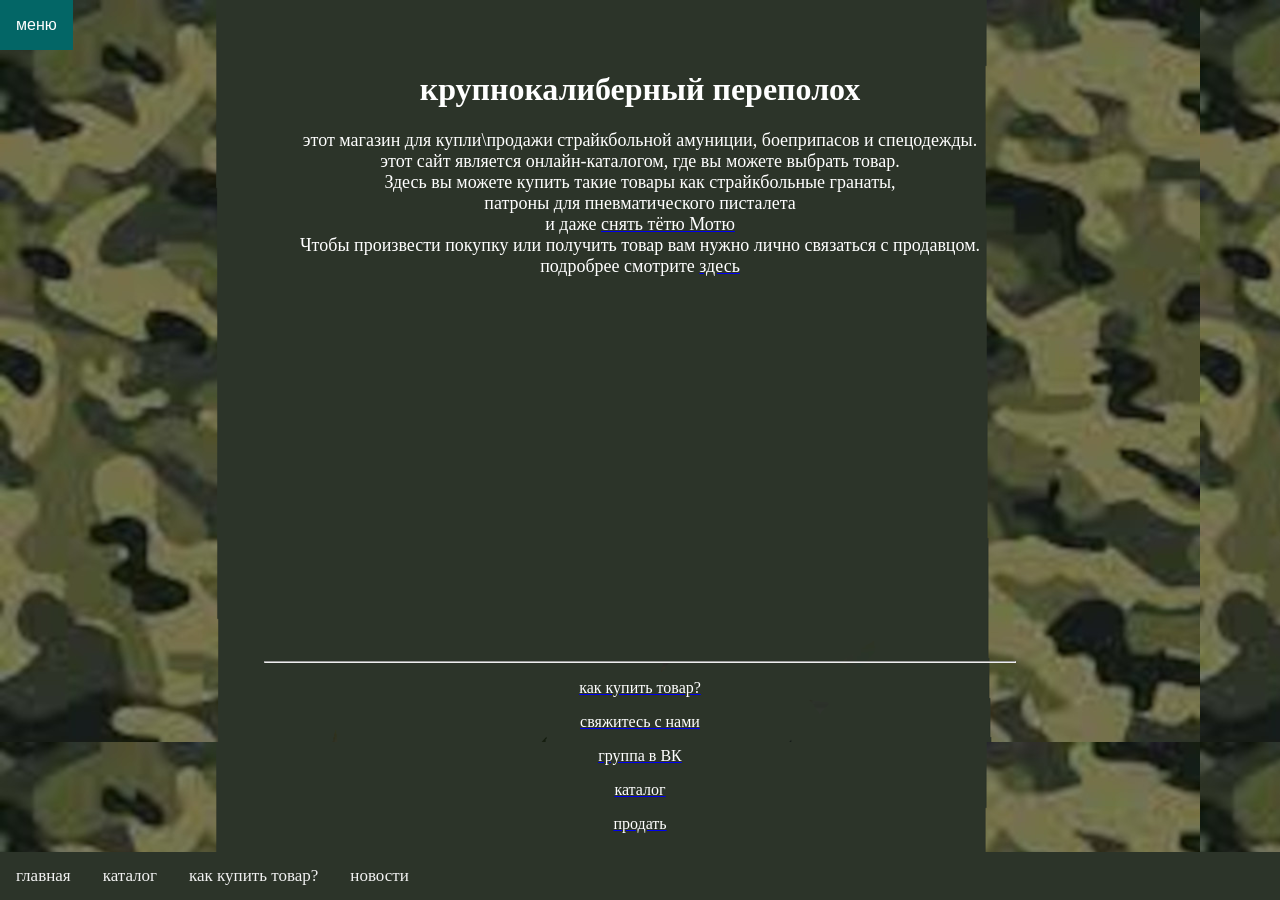
==== index.html @ 039e904c "Add files via upload" ====
<!DOCTYPE html>
<html>
<head>
	<link rel="stylesheet" href="style.css">
	<link rel="shortcut icon" href="icon.jpeg">
	<title>"крупнокалиберный переполох"|магазин страйкбольных боеприпасов и амуниции</title>
	<meta charset = "utf-8">
	<meta name="viewport" content="width=device-width, initial-scale=1">

</head>

<body bgcolor="#666633">
	
<div class="dropdown">
<button onclick="myFunction()" class="dropbtn">меню</button>
  <div id="myDropdown" class="dropdown-content">
    <a href="catalog.html">каталог</a>
    <a href="contact.html">контакты</a>
    <a href="how.html">как купить товар?</a>
    <a href="faq.html">ЧАВО</a>
    <a href="vk">группа в ВК</a>
    <a href="news.html">новости</a>
    <a href="sell.html">продать</a>
  </div>
</div>

<div class="navbar">
  <a href="index.html">главная</a>
  <a href="catalog.html">каталог</a>
  <a href="how.html">как купить товар?</a>
  <a href="news.html">новости</a>  
</div>


<script>
function myFunction() {
    document.getElementById("myDropdown").classList.toggle("show");
}

// Close the dropdown if the user clicks outside of it
window.onclick = function(event) {
  if (!event.target.matches('.dropbtn')) {

    var dropdowns = document.getElementsByClassName("dropdown-content");
    var i;
    for (i = 0; i < dropdowns.length; i++) {
      var openDropdown = dropdowns[i];
      if (openDropdown.classList.contains('show')) {
        openDropdown.classList.remove('show');
      }
    }
  }
}
</script>
<br> 
<h1 align="center"> <font color="white">крупнокалиберный переполох</font></h1>
<p align="center";>
	<font size="4", color="white">
	этот магазин для купли\продажи страйкбольной амуниции, боеприпасов и спецодежды. <br>
	этот сайт является онлайн-каталогом, где вы можете выбрать товар. <br>
	Здесь вы можете купить такие товары как страйкбольные гранаты, <br> 
	патроны для пневматического писталета <br>
	и даже <a href="catalog.html"><font color="white"> снять тётю Мотю </font> </a> <br>
	Чтобы произвести покупку или получить товар вам нужно лично связаться с продавцом. <br> 
	подробрее смотрите <a href="how.html"><font color="white"> здесь </font> </a>
	</font>
</p>
<br> <br> <br> <br> <br> <br> <br> <br> <br> <br> <br> <br> <br> <br> <br> <br> <br> <br> <br> <br>
<hr width="750">
<p>
	<a href="how.html"><font color="white"> <p align="center">как купить товар? </p></font> </a>
	<a href="contact.html"><font color="white"> <p align="center">свяжитесь с нами </p></font> </a>  
	<a href="VK.html"><font color="white"><p align="center">группа в ВК </p></font></a>  
	<a href="catalog.html"><font color="white"> <p align="center">каталог </p> </font></a>
	<a href="sell.html"><font color="white"> <p align="center">продать </p> </font></a>

</p>
</body>
</html>
---- style.css ----
.dropbtn {
    background-color: #036666;
    color: white;
    padding: 16px;
    font-size: 16px;
    border: none;
    cursor: pointer;
}

.dropbtn:hover, .dropbtn:focus {
    background-color: #005440;
}

.dropdown {
    position: relative;
    display: inline-block;
}

.dropdown-content {
    display: none;
    position: absolute;
    background-color: #005440;
    min-width: 160px;
    overflow: auto;
    box-shadow: 0px 8px 16px 0px rgba(0,0,0,0.2);
    z-index: 1;
}

.dropdown-content a {
    color: white;
    padding: 12px 16px;
    text-decoration: none;
    display: block;
}

.dropdown a:hover {background-color: #004535;}

.show {display: block;}

	body {
		background: #2c3429 url(fon_index.png);
		color: #fff;
		background-attachment: fixed;
	}

body {margin:0;}

.navbar {
  overflow: hidden;
  background-color: #2c3429;
  position: fixed;
  bottom: 0;
  width: 100%;
}

.navbar a {
  float: left;
  display: block;
  color: #f2f2f2;
  text-align: center;
  padding: 14px 16px;
  text-decoration: none;
  font-size: 17px;
}

.navbar a:hover {
  background: #1e291a;
  color: f2f2f2;
}

.main {
  padding: 16px;
  margin-bottom: 30px;
  height: 1500px; /* Used in this example to enable scrolling */
}
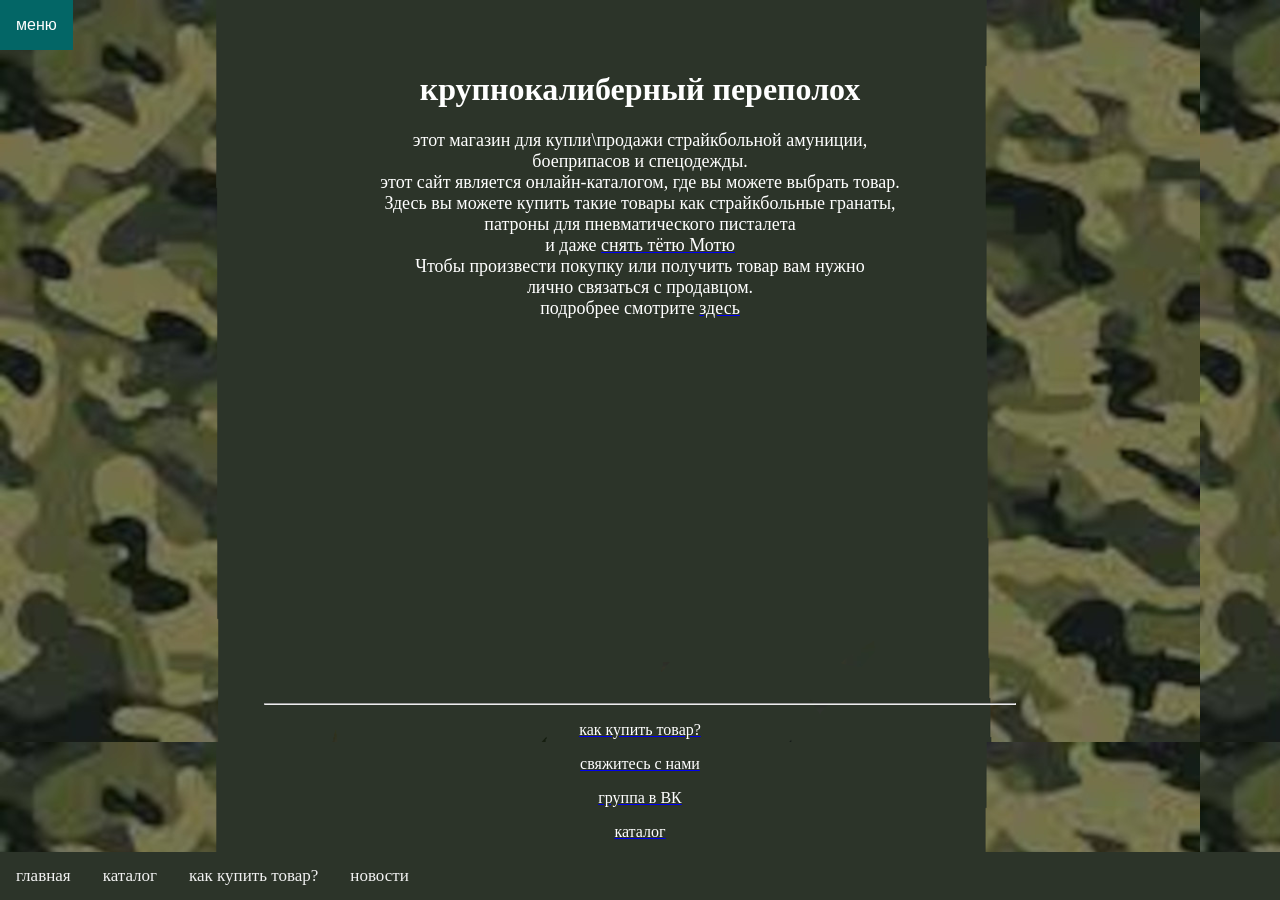
==== commit 551de74e: "Update index.html" ====
--- a/index.html
+++ b/index.html
@@ -56,12 +56,14 @@
 <h1 align="center"> <font color="white">крупнокалиберный переполох</font></h1>
 <p align="center";>
 	<font size="4", color="white">
-	этот магазин для купли\продажи страйкбольной амуниции, боеприпасов и спецодежды. <br>
+	этот магазин для купли\продажи страйкбольной амуниции, <br>
+	боеприпасов и спецодежды. <br>
 	этот сайт является онлайн-каталогом, где вы можете выбрать товар. <br>
 	Здесь вы можете купить такие товары как страйкбольные гранаты, <br> 
 	патроны для пневматического писталета <br>
 	и даже <a href="catalog.html"><font color="white"> снять тётю Мотю </font> </a> <br>
-	Чтобы произвести покупку или получить товар вам нужно лично связаться с продавцом. <br> 
+	Чтобы произвести покупку или получить товар вам нужно <br>
+	лично связаться с продавцом. <br> 
 	подробрее смотрите <a href="how.html"><font color="white"> здесь </font> </a>
 	</font>
 </p>
